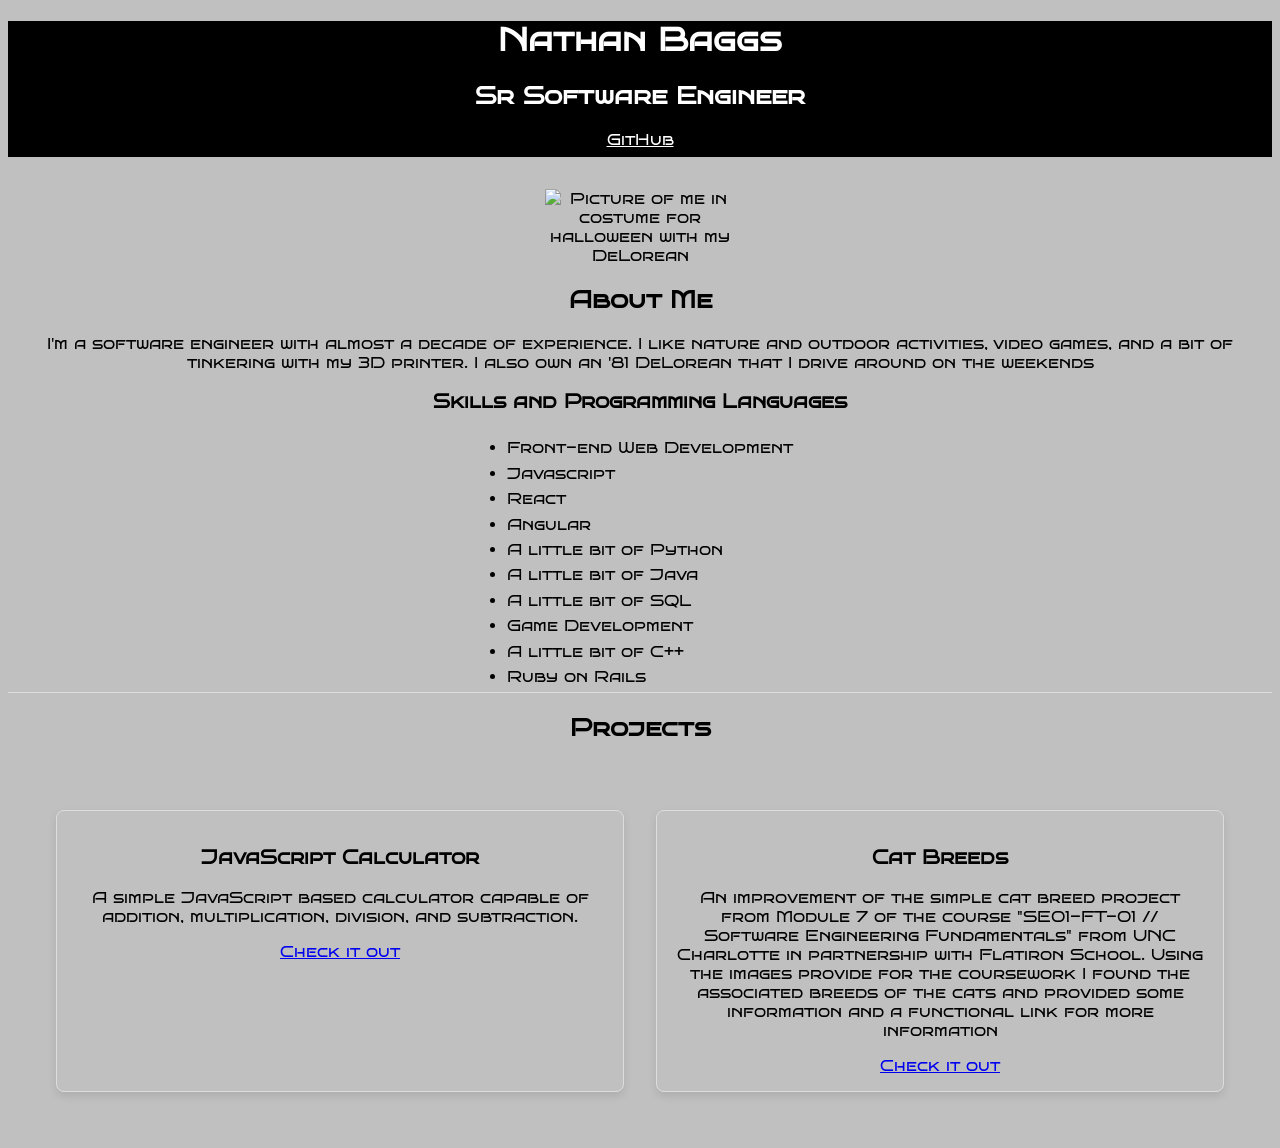
==== index.html @ 8abec64b "Lab Complete" ====
<!DOCTYPE html>
<html>

<head>
    <meta charset="UTF-8">
    <title>Nathan Baggs</title>
    <link rel="stylesheet" href="styles.css">
    <link rel="preconnect" href="https://fonts.googleapis.com">
    <link rel="preconnect" href="https://fonts.gstatic.com" crossorigin>
    <link href="https://fonts.googleapis.com/css2?family=Bruno+Ace+SC&display=swap" rel="stylesheet">
</head>

<body>
    <header>
        <h1>Nathan Baggs</h1>
        <h2>Sr Software Engineer</h2>
        <a href="https://github.com/6kbgdb7k85-stack">GitHub</a>
    </header>
    <section id="about-me">
        <img src="images/self-with-delorean.jpeg" alt="Picture of me in costume for halloween with my DeLorean"
            class="center-image">
        <h2>About Me</h2>
        <p>I'm a software engineer with almost a decade of experience. I like nature and outdoor activities, video
            games, and a bit of tinkering with my 3D printer. I also own an '81 DeLorean that I drive around on the
            weekends</p>
        <h3>Skills and Programming Languages</h3>
        <ul>
            <li>Front-end Web Development</li>
            <li>Javascript</li>
            <li>React</li>
            <li>Angular</li>
            <li>A little bit of Python</li>
            <li>A little bit of Java</li>
            <li>A little bit of SQL</li>
            <li>Game Development</li>
            <li>A little bit of C++</li>
            <li>Ruby on Rails</li>
        </ul>
    </section>
    <section id="projects">
        <h2 class="project-header">Projects</h2>
        <div class="projects-container">
            <div class="project-card">
                <h3>JavaScript Calculator</h3>
                <p>A simple JavaScript based calculator capable of addition, multiplication, division, and subtraction.
                </p>
                <a href="calculator-ui.html">Check it out</a>
            </div>
            <div class="project-card">
                <h3>Cat Breeds</h3>
                <p>An improvement of the simple cat breed project from Module 7 of the course "SE01-FT-01 // Software
                    Engineering Fundamentals" from UNC Charlotte in partnership with Flatiron School. Using the images
                    provide for the coursework I found the associated breeds of the cats and provided some information
                    and a functional link for more information</p>
                <a href="cat-info.html">Check it out</a>
            </div>
        </div>
    </section>
</body>

</html>
---- styles.css ----
/*scale down the image to a reasonable size*/
.center-image {
    max-width: 15%;
}

#about-me {
    text-align: center;
    border-bottom: 1px solid #ddd;
}

/*match other visit link colors with hover color in header*/
a:visited {
    color: blueviolet;
}

header {
    text-align: center;
    margin-bottom: 2rem;
    background-color: black;
    width: 100%;
    color: white;
    padding-bottom: 0.5rem;
}

/*ensure that the link in the black header box is clearly readable*/
header a:link {
    color: white;
}

header a:visited {
    color: white;
}

header a:hover,
a:active {
    color: blueviolet;
}


body {
    font-family: "Bruno Ace SC", sans-serif;
    font-weight: 400;
    font-style: normal;
    background-color: silver;
}

/*keep the list centered on the screen, but left justified so the bullets line up*/
#about-me ul {
    display: inline-block;
    margin: 0;
    padding-left: 1.2rem;
    text-align: left;
}

/*provide spacing between list items*/
#about-me li {
    margin: 0.4rem 0;
}

.project-header {
    text-align: center;
}

.projects-container {
    display: flex;
    flex-wrap: wrap;
    justify-content: space-around;
    padding: 2em;
}

.project-card {
    flex: 1 1 300px;
    margin: 1em;
    padding: 1em;
    border: 1px solid #ddd;
    border-radius: 8px;
    box-shadow: 0 4px 8px rgba(0, 0, 0, 0.1);
    text-align: center;
    transition: transform 0.3s;
}

.project-card:hover {
    transform: scale(1.05);
}

/*collapse grid into a single column if the screen is narrow*/
@media (max-width: 768px) {
    .projects-container {
        flex-direction: column;
        align-items: center;

    }

    .project-card {
        flex: 1 1 100%;
        max-width: 100%;
    }
}
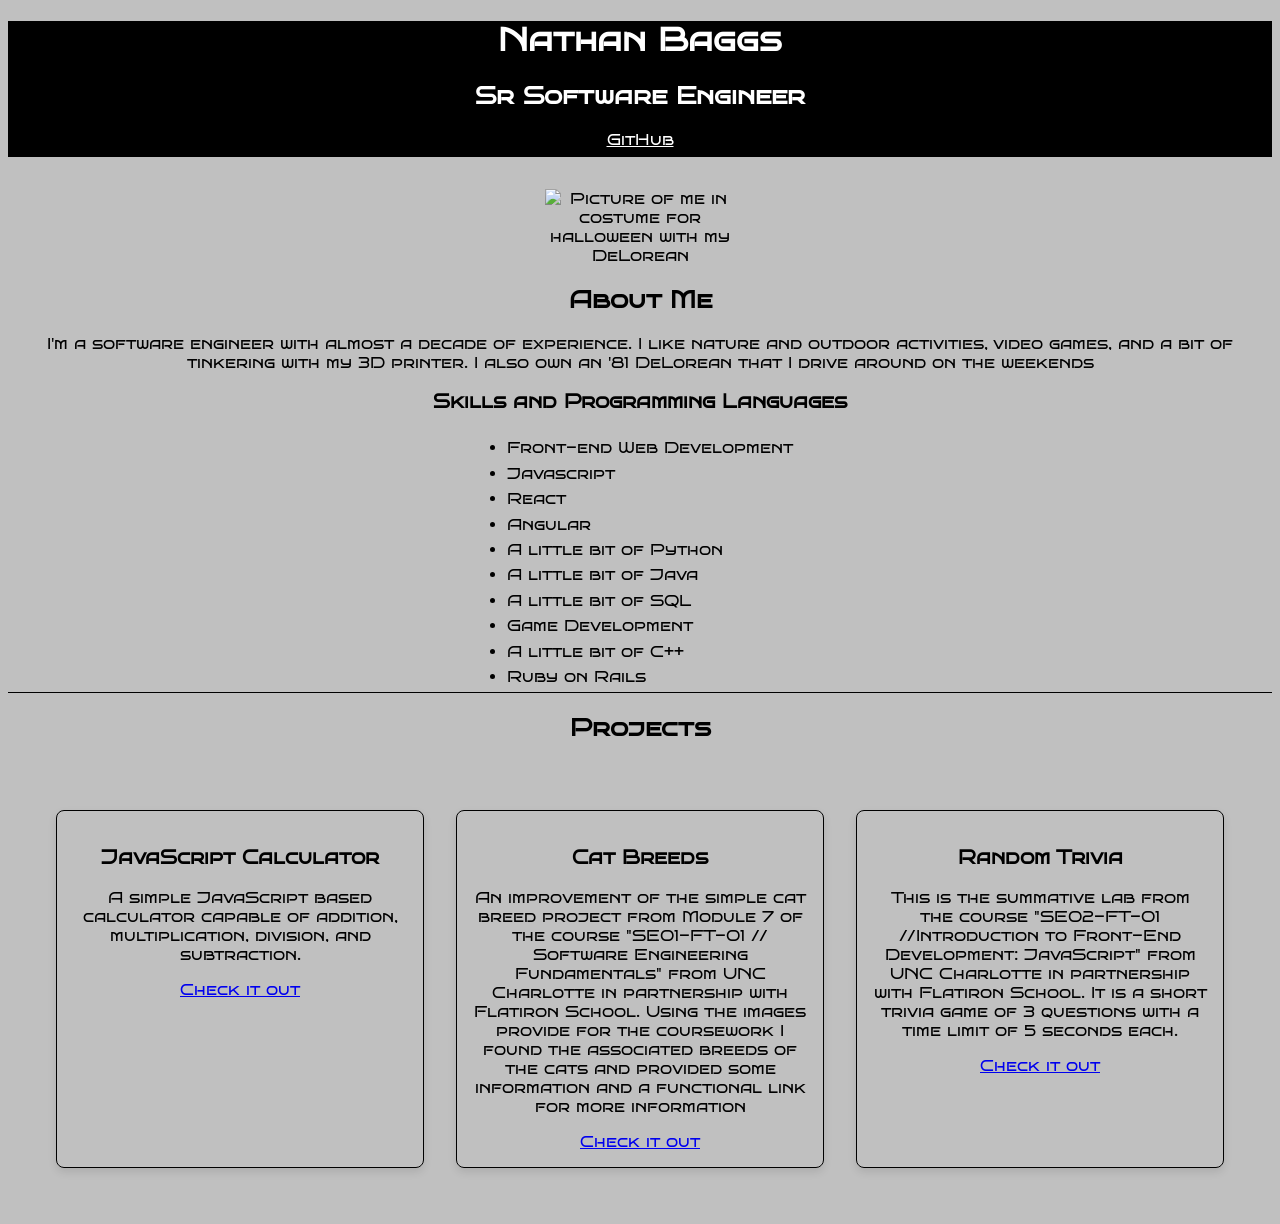
==== commit 7147df22: "Summative Lab for Cours 2 added" ====
--- a/index.html
+++ b/index.html
@@ -44,7 +44,7 @@
                 <h3>JavaScript Calculator</h3>
                 <p>A simple JavaScript based calculator capable of addition, multiplication, division, and subtraction.
                 </p>
-                <a href="calculator-ui.html">Check it out</a>
+                <a href="./projects/calculator/calculator-ui.html">Check it out</a>
             </div>
             <div class="project-card">
                 <h3>Cat Breeds</h3>
@@ -52,7 +52,12 @@
                     Engineering Fundamentals" from UNC Charlotte in partnership with Flatiron School. Using the images
                     provide for the coursework I found the associated breeds of the cats and provided some information
                     and a functional link for more information</p>
-                <a href="cat-info.html">Check it out</a>
+                <a href="./projects/cat-info/cat-info.html">Check it out</a>
+            </div>
+            <div class="project-card">
+                <h3>Random Trivia</h3>
+                <p>This is the summative lab from the course "SE02-FT-01 //Introduction to Front-End Development: JavaScript" from UNC Charlotte in partnership with Flatiron School. It is a short trivia game of 3 questions with a time limit of 5 seconds each.</p>
+                <a href="./projects/trivia/trivia-index.html">Check it out</a>
             </div>
         </div>
     </section>
--- a/styles.css
+++ b/styles.css
@@ -5,7 +5,7 @@
 
 #about-me {
     text-align: center;
-    border-bottom: 1px solid #ddd;
+    border-bottom: 1px solid black;
 }
 
 /*match other visit link colors with hover color in header*/
@@ -72,7 +72,7 @@
     flex: 1 1 300px;
     margin: 1em;
     padding: 1em;
-    border: 1px solid #ddd;
+    border: 1px solid black;
     border-radius: 8px;
     box-shadow: 0 4px 8px rgba(0, 0, 0, 0.1);
     text-align: center;
